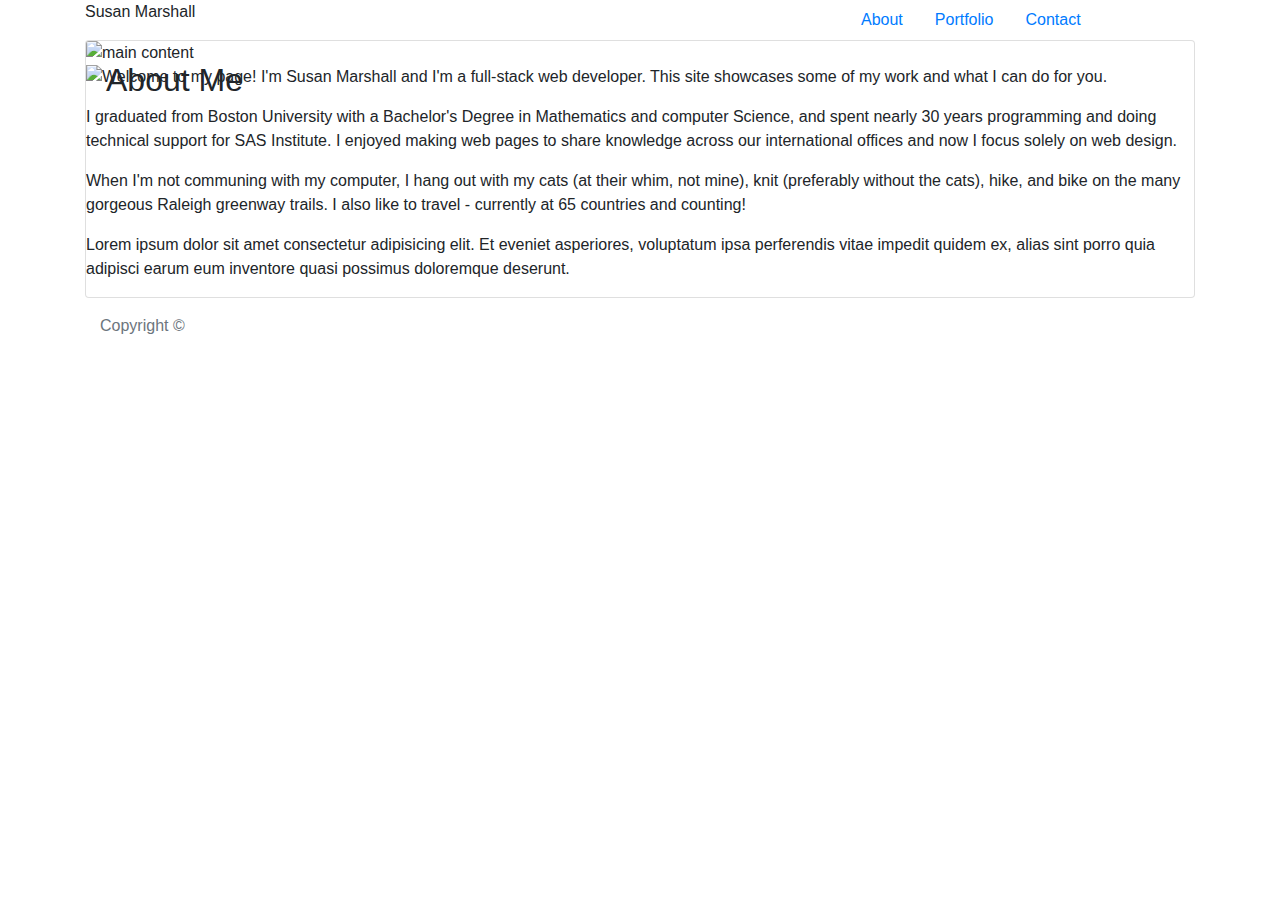
==== index.html @ fd186c39 "First attempt at using Bootstrap, pushing so I can pull to the laptop for class" ====
<!DOCTYPE html>
<html lang="en">
<head>
    <meta charset="UTF-8">
    <meta name="viewport" content="width=device-width, initial-scale=1.0">
    <meta http-equiv="X-UA-Compatible" content="ie=edge">
    <link rel="stylesheet" href="https://stackpath.bootstrapcdn.com/bootstrap/4.3.1/css/bootstrap.min.css" integrity="sha384-ggOyR0iXCbMQv3Xipma34MD+dH/1fQ784/j6cY/iJTQUOhcWr7x9JvoRxT2MZw1T" crossorigin="anonymous">
    <link rel="stylesheet" type="text/css" href="assets/css/common.css">
    <link rel="stylesheet" type="text/css" href="assets/css/index.css">
    <title>Portfolio</title>
</head>
<body class="d-flex flex-column h-100">

<div class="container">
    <!-- header row -->
    <div class="row">
        <div class="col-lg-8 justify-content-left">
            <div class="id="tab">
                    Susan Marshall 
            </div>
        </div>
        <div class="col-lg-4 justify-content-right">
            <nav class="nav">
                <a class="nav-link active" href="index.html">About</a>   
                <a class="nav-link" href="portfolio.html">Portfolio</a>
                <a class="nav-link" href="contact.html">Contact</a>
            </nav>
        </div>
        
    </div>
     
    <!-- main content area -->
    <div class="row">
         
        <div class="col" width="100%" height="100%"> 
        <div class="card" id="content">
             <img src="../images/light-grey-terrazzo.png" class="card-img" alt="main content">
            <div class="card-img-overlay">
                <h2 class="card-title">
                    About Me
                </h2>
            </div>
            <div class="card-text">
                <img src="assets/images/SusanMarshall.jpg" style="float: left;">
                <p>
                    Welcome to my page!  I'm Susan Marshall and I'm a full-stack web developer. 
                    This site showcases some of my work and what I can do for you.  
                </p>
                <p>
                    I graduated from Boston University with a Bachelor's Degree in Mathematics and computer
                    Science, and spent nearly 30 years programming and doing technical support for SAS 
                    Institute.  I enjoyed making web pages to share knowledge across our international
                    offices and now I focus solely on web design.  
                </p>
                <p>
                    When I'm not communing with my computer, I hang out with my cats (at their 
                    whim, not mine), knit (preferably without the cats), hike, and bike on the 
                    many gorgeous Raleigh greenway trails.  I also like to travel - currently at 
                    65 countries and counting!  
                </p>
                <p>
                    Lorem ipsum dolor sit amet consectetur adipisicing elit. Et eveniet asperiores, voluptatum ipsa perferendis vitae impedit quidem ex, alias sint porro quia adipisci earum eum inventore quasi possimus doloremque deserunt.
                </p>
               
            </div>
        </div>
    </div>
    </div>

    <!--div class="row" width="100%" -->
        <footer class="footer mt-auto py-3">
            <div class="container">
                <span class="text-muted"> Copyright &copy; </span>  
            </div>
        </footer>
    <!-- /div --> 
</div>    
<script src="https://code.jquery.com/jquery-3.3.1.slim.min.js" integrity="sha384-q8i/X+965DzO0rT7abK41JStQIAqVgRVzpbzo5smXKp4YfRvH+8abtTE1Pi6jizo" crossorigin="anonymous"></script>
<script src="https://cdnjs.cloudflare.com/ajax/libs/popper.js/1.14.7/umd/popper.min.js" integrity="sha384-UO2eT0CpHqdSJQ6hJty5KVphtPhzWj9WO1clHTMGa3JDZwrnQq4sF86dIHNDz0W1" crossorigin="anonymous"></script>
<script src="https://stackpath.bootstrapcdn.com/bootstrap/4.3.1/js/bootstrap.min.js" integrity="sha384-JjSmVgyd0p3pXB1rRibZUAYoIIy6OrQ6VrjIEaFf/nJGzIxFDsf4x0xIM+B07jRM" crossorigin="anonymous"></script>
</body>
</html>
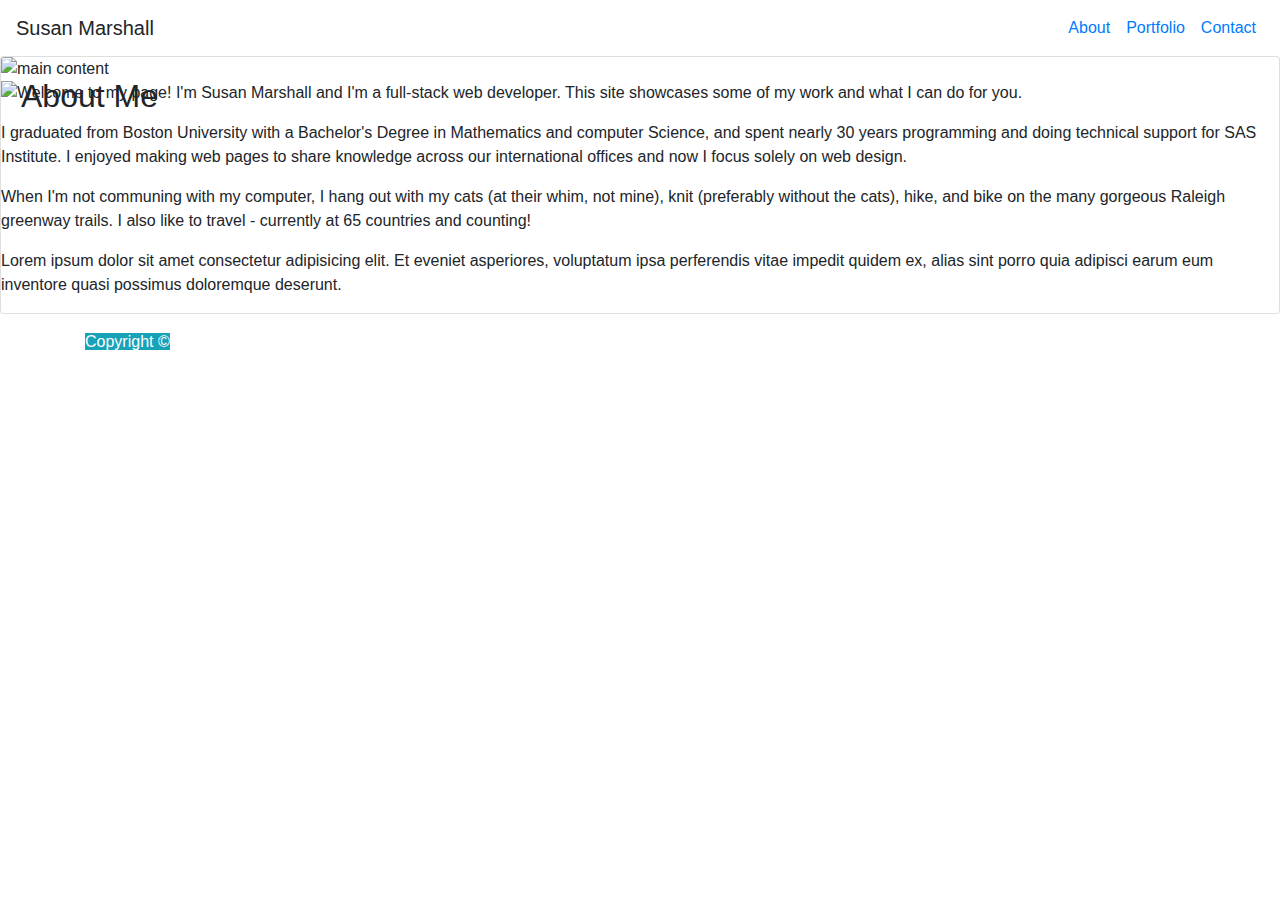
==== commit 0d30fa0d: "move changes from laptop to desktop, some changes to header area" ====
--- a/index.html
+++ b/index.html
@@ -1,82 +1,99 @@
 <!DOCTYPE html>
 <html lang="en">
+
 <head>
     <meta charset="UTF-8">
     <meta name="viewport" content="width=device-width, initial-scale=1.0">
     <meta http-equiv="X-UA-Compatible" content="ie=edge">
-    <link rel="stylesheet" href="https://stackpath.bootstrapcdn.com/bootstrap/4.3.1/css/bootstrap.min.css" integrity="sha384-ggOyR0iXCbMQv3Xipma34MD+dH/1fQ784/j6cY/iJTQUOhcWr7x9JvoRxT2MZw1T" crossorigin="anonymous">
+    <link rel="stylesheet" href="https://stackpath.bootstrapcdn.com/bootstrap/4.3.1/css/bootstrap.min.css"
+        integrity="sha384-ggOyR0iXCbMQv3Xipma34MD+dH/1fQ784/j6cY/iJTQUOhcWr7x9JvoRxT2MZw1T" crossorigin="anonymous">
     <link rel="stylesheet" type="text/css" href="assets/css/common.css">
     <link rel="stylesheet" type="text/css" href="assets/css/index.css">
     <title>Portfolio</title>
 </head>
+
 <body class="d-flex flex-column h-100">
 
-<div class="container">
+    <!-- <div class="container"> -->
     <!-- header row -->
-    <div class="row">
-        <div class="col-lg-8 justify-content-left">
-            <div class="id="tab">
-                    Susan Marshall 
-            </div>
+    <nav class="navbar navbar-expand-md">
+        <div class="navbar-brand" id="tab">
+            Susan Marshall
         </div>
-        <div class="col-lg-4 justify-content-right">
-            <nav class="nav">
-                <a class="nav-link active" href="index.html">About</a>   
-                <a class="nav-link" href="portfolio.html">Portfolio</a>
-                <a class="nav-link" href="contact.html">Contact</a>
-            </nav>
+
+        <div class="collapse navbar-collapse justify-content-end" id="main-navigation">
+            <ul class="navbar-nav">
+                <li class="nav-item">
+                    <a class="nav-link" href="index.html">About</a>
+                </li>
+                <li class="nav-item">
+                    <a class="nav-link" href="portfolio.html">Portfolio</a>
+                </li>
+                <li class="nav-item">
+                    <a class="nav-link" href=contact.html">Contact</a>
+                </li>
+            </ul>
         </div>
-        
-    </div>
-     
+
+    </nav>
+
     <!-- main content area -->
     <div class="row">
-         
-        <div class="col" width="100%" height="100%"> 
-        <div class="card" id="content">
-             <img src="../images/light-grey-terrazzo.png" class="card-img" alt="main content">
-            <div class="card-img-overlay">
-                <h2 class="card-title">
-                    About Me
-                </h2>
-            </div>
-            <div class="card-text">
-                <img src="assets/images/SusanMarshall.jpg" style="float: left;">
-                <p>
-                    Welcome to my page!  I'm Susan Marshall and I'm a full-stack web developer. 
-                    This site showcases some of my work and what I can do for you.  
-                </p>
-                <p>
-                    I graduated from Boston University with a Bachelor's Degree in Mathematics and computer
-                    Science, and spent nearly 30 years programming and doing technical support for SAS 
-                    Institute.  I enjoyed making web pages to share knowledge across our international
-                    offices and now I focus solely on web design.  
-                </p>
-                <p>
-                    When I'm not communing with my computer, I hang out with my cats (at their 
-                    whim, not mine), knit (preferably without the cats), hike, and bike on the 
-                    many gorgeous Raleigh greenway trails.  I also like to travel - currently at 
-                    65 countries and counting!  
-                </p>
-                <p>
-                    Lorem ipsum dolor sit amet consectetur adipisicing elit. Et eveniet asperiores, voluptatum ipsa perferendis vitae impedit quidem ex, alias sint porro quia adipisci earum eum inventore quasi possimus doloremque deserunt.
-                </p>
-               
+
+        <div class="col" width="100%" height="100%">
+            <div class="card" id="content">
+                <img src="../images/light-grey-terrazzo.png" class="card-img" alt="main content">
+                <div class="card-img-overlay">
+                    <h2 class="card-title">
+                        About Me
+                    </h2>
+                </div>
+                <div class="card-text">
+                    <img src="assets/images/SusanMarshall.jpg" style="float: left;">
+                    <p>
+                        Welcome to my page! I'm Susan Marshall and I'm a full-stack web developer.
+                        This site showcases some of my work and what I can do for you.
+                    </p>
+                    <p>
+                        I graduated from Boston University with a Bachelor's Degree in Mathematics and computer
+                        Science, and spent nearly 30 years programming and doing technical support for SAS
+                        Institute. I enjoyed making web pages to share knowledge across our international
+                        offices and now I focus solely on web design.
+                    </p>
+                    <p>
+                        When I'm not communing with my computer, I hang out with my cats (at their
+                        whim, not mine), knit (preferably without the cats), hike, and bike on the
+                        many gorgeous Raleigh greenway trails. I also like to travel - currently at
+                        65 countries and counting!
+                    </p>
+                    <p>
+                        Lorem ipsum dolor sit amet consectetur adipisicing elit. Et eveniet asperiores, voluptatum ipsa
+                        perferendis vitae impedit quidem ex, alias sint porro quia adipisci earum eum inventore quasi
+                        possimus doloremque deserunt.
+                    </p>
+
+                </div>
             </div>
         </div>
     </div>
-    </div>
 
     <!--div class="row" width="100%" -->
-        <footer class="footer mt-auto py-3">
-            <div class="container">
-                <span class="text-muted"> Copyright &copy; </span>  
-            </div>
-        </footer>
-    <!-- /div --> 
-</div>    
-<script src="https://code.jquery.com/jquery-3.3.1.slim.min.js" integrity="sha384-q8i/X+965DzO0rT7abK41JStQIAqVgRVzpbzo5smXKp4YfRvH+8abtTE1Pi6jizo" crossorigin="anonymous"></script>
-<script src="https://cdnjs.cloudflare.com/ajax/libs/popper.js/1.14.7/umd/popper.min.js" integrity="sha384-UO2eT0CpHqdSJQ6hJty5KVphtPhzWj9WO1clHTMGa3JDZwrnQq4sF86dIHNDz0W1" crossorigin="anonymous"></script>
-<script src="https://stackpath.bootstrapcdn.com/bootstrap/4.3.1/js/bootstrap.min.js" integrity="sha384-JjSmVgyd0p3pXB1rRibZUAYoIIy6OrQ6VrjIEaFf/nJGzIxFDsf4x0xIM+B07jRM" crossorigin="anonymous"></script>
+    <footer class="footer mt-auto py-3">
+        <div class="container">
+            <span class="text-white bg-info"> Copyright &copy; </span>
+        </div>
+    </footer>
+    <!-- /div -->
+    <!-- </div>     -->
+    <script src="https://code.jquery.com/jquery-3.3.1.slim.min.js"
+        integrity="sha384-q8i/X+965DzO0rT7abK41JStQIAqVgRVzpbzo5smXKp4YfRvH+8abtTE1Pi6jizo"
+        crossorigin="anonymous"></script>
+    <script src="https://cdnjs.cloudflare.com/ajax/libs/popper.js/1.14.7/umd/popper.min.js"
+        integrity="sha384-UO2eT0CpHqdSJQ6hJty5KVphtPhzWj9WO1clHTMGa3JDZwrnQq4sF86dIHNDz0W1"
+        crossorigin="anonymous"></script>
+    <script src="https://stackpath.bootstrapcdn.com/bootstrap/4.3.1/js/bootstrap.min.js"
+        integrity="sha384-JjSmVgyd0p3pXB1rRibZUAYoIIy6OrQ6VrjIEaFf/nJGzIxFDsf4x0xIM+B07jRM"
+        crossorigin="anonymous"></script>
 </body>
+
 </html>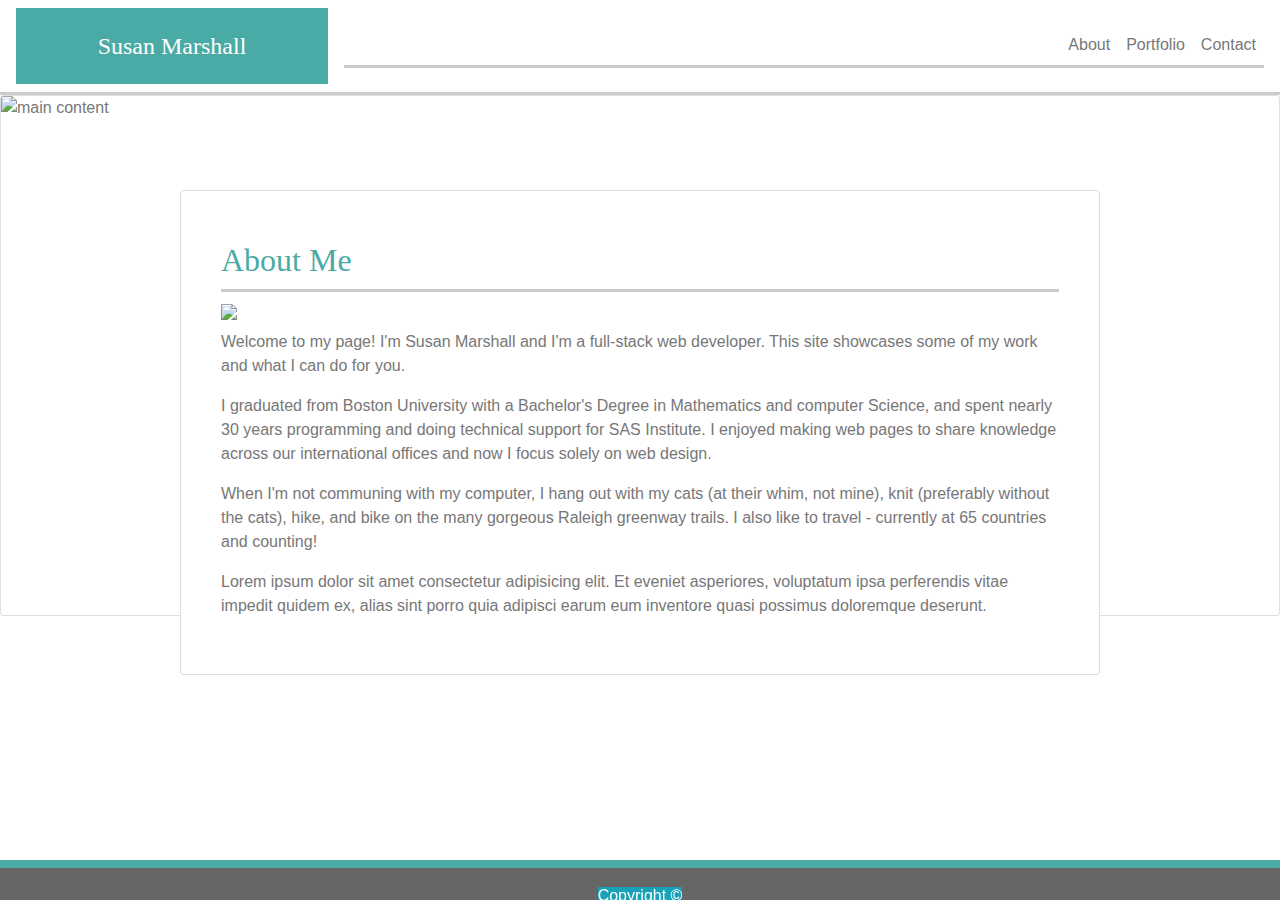
==== commit 03cedcca: "Progress on index/About page" ====
--- a/index.html
+++ b/index.html
@@ -9,72 +9,84 @@
         integrity="sha384-ggOyR0iXCbMQv3Xipma34MD+dH/1fQ784/j6cY/iJTQUOhcWr7x9JvoRxT2MZw1T" crossorigin="anonymous">
     <link rel="stylesheet" type="text/css" href="assets/css/common.css">
     <link rel="stylesheet" type="text/css" href="assets/css/index.css">
-    <title>Portfolio</title>
+    <title>About</title>
 </head>
 
 <body class="d-flex flex-column h-100">
 
     <!-- <div class="container"> -->
     <!-- header row -->
-    <nav class="navbar navbar-expand-md">
-        <div class="navbar-brand" id="tab">
-            Susan Marshall
-        </div>
+    <div id="headerarea">
 
-        <div class="collapse navbar-collapse justify-content-end" id="main-navigation">
-            <ul class="navbar-nav">
-                <li class="nav-item">
-                    <a class="nav-link" href="index.html">About</a>
-                </li>
-                <li class="nav-item">
-                    <a class="nav-link" href="portfolio.html">Portfolio</a>
-                </li>
-                <li class="nav-item">
-                    <a class="nav-link" href=contact.html">Contact</a>
-                </li>
-            </ul>
-        </div>
+        <nav class="navbar navbar-expand-sm" id="headercontent">
+            <div class="navbar-brand" id="tab">
+                Susan Marshall
+            </div>
 
-    </nav>
+            <div class="collapse navbar-collapse justify-content-end" id="main-navigation">
+                <ul class="navbar-nav">
+                    <li class="nav-item">
+                        <a class="nav-link" href="index.html">About</a>
+                    </li>
+                    <li class="nav-item">
+                        <a class="nav-link" href="portfolio.html">Portfolio</a>
+                    </li>
+                    <li class="nav-item">
+                        <a class="nav-link" href=contact.html">Contact</a>
+                    </li>
+                </ul>
+            </div>
+
+        </nav>
+
+    </div>
 
     <!-- main content area -->
-    <div class="row">
+    <div class="card" id="backwall">
+        <img src="assets/images/light-grey-terrazzo.png" class="card-img" alt="main content">
+        <!-- <div class="card"> -->
 
-        <div class="col" width="100%" height="100%">
-            <div class="card" id="content">
-                <img src="../images/light-grey-terrazzo.png" class="card-img" alt="main content">
-                <div class="card-img-overlay">
-                    <h2 class="card-title">
-                        About Me
-                    </h2>
+            <!-- <div class="col" width="100%" height="100%"> -->
+                <div class="card" id="content">
+                    
+                    <div class="card-body">
+                        <h2 class="card-title">
+                            About Me
+                        </h2>
+                        <!-- </div> -->
+                        <div class="card-text">
+                            <img src="assets/images/SusanMarshall.jpg" class="float-left">
+                            <div class="float-right">
+                                <p>
+                                    Welcome to my page! I'm Susan Marshall and I'm a full-stack web developer.
+                                    This site showcases some of my work and what I can do for you.
+                                </p>
+                                <p>
+                                    I graduated from Boston University with a Bachelor's Degree in Mathematics and computer
+                                    Science, and spent nearly 30 years programming and doing technical support for SAS
+                                    Institute. I enjoyed making web pages to share knowledge across our international
+                                    offices and now I focus solely on web design.
+                                </p>
+                                <p>
+                                    When I'm not communing with my computer, I hang out with my cats (at their
+                                    whim, not mine), knit (preferably without the cats), hike, and bike on the
+                                    many gorgeous Raleigh greenway trails. I also like to travel - currently at
+                                    65 countries and counting!
+                                </p>
+                                <p>
+                                    Lorem ipsum dolor sit amet consectetur adipisicing elit. Et eveniet asperiores,
+                                    voluptatum
+                                    ipsa
+                                    perferendis vitae impedit quidem ex, alias sint porro quia adipisci earum eum inventore
+                                    quasi
+                                    possimus doloremque deserunt.
+                                </p>
+                            </div>
+
+                        </div>
+                    </div>
                 </div>
-                <div class="card-text">
-                    <img src="assets/images/SusanMarshall.jpg" style="float: left;">
-                    <p>
-                        Welcome to my page! I'm Susan Marshall and I'm a full-stack web developer.
-                        This site showcases some of my work and what I can do for you.
-                    </p>
-                    <p>
-                        I graduated from Boston University with a Bachelor's Degree in Mathematics and computer
-                        Science, and spent nearly 30 years programming and doing technical support for SAS
-                        Institute. I enjoyed making web pages to share knowledge across our international
-                        offices and now I focus solely on web design.
-                    </p>
-                    <p>
-                        When I'm not communing with my computer, I hang out with my cats (at their
-                        whim, not mine), knit (preferably without the cats), hike, and bike on the
-                        many gorgeous Raleigh greenway trails. I also like to travel - currently at
-                        65 countries and counting!
-                    </p>
-                    <p>
-                        Lorem ipsum dolor sit amet consectetur adipisicing elit. Et eveniet asperiores, voluptatum ipsa
-                        perferendis vitae impedit quidem ex, alias sint porro quia adipisci earum eum inventore quasi
-                        possimus doloremque deserunt.
-                    </p>
-
-                </div>
-            </div>
-        </div>
+        <!-- </div> -->
     </div>
 
     <!--div class="row" width="100%" -->
--- a/assets/css/common.css
+++ b/assets/css/common.css
@@ -0,0 +1,135 @@
+body {
+    color: #777777;
+    min-height: 100%;
+    margin: 0px;
+    padding: 0px;
+    font-family: Arial, "Helvetica Neue", Helvetica, sans-serif;
+}
+
+
+#headerarea {
+    height: 10%; 
+    width: 100%;
+    background-color: white; 
+    border-color: #ccc;
+    border-style: none none solid none; 
+    border-width: 3px; 
+    /* position: fixed; */ 
+    margin: 0;
+    left: 0;
+}
+
+#main-navigation {
+    border-color: #ccc;
+    border-style: none none solid none; 
+    border-width: 3px; 
+    margin: 0;
+    left: 0;
+}
+
+#headercontent {
+    display: flex;
+    justify-content: space-between;
+    /* max-width: 960px; */ 
+    margin: 0 auto; 
+}
+
+#tab {
+    font-family: Georgia, Times, "Times New Roman", serif; 
+    font-size: 24px;
+    color: white;
+    background-color: #4aaaa5; 
+    align-content: flex-end;
+    width: 25%;
+    padding: 20px 0px; 
+    text-align: center;
+}
+
+#navbar {
+    color: #777;
+    height: 80px;  /* not sure why 10% would not work */
+    display: flex;
+    justify-content: space-between;
+    align-items: center;
+    width: 20%; 
+    font-family: Arial, "Helvetica Neue", Helvetica, sans-serif;
+}
+
+a {
+    color: #777;
+    text-decoration: none;
+    font-family: Arial, "Helvetica Neue", Helvetica, sans-serif;
+} 
+
+a:hover {
+    text-decoration: underline;
+}
+
+
+h1 {
+    font-family: Georgia, Times, "Times New Roman", serif; 
+    color: white;
+    background-color: #4aaaa5; 
+}
+
+
+h2 {
+    font-family: Georgia, Times, "Times New Roman", serif; 
+    color: #4aaaa5;
+    border-color: #ccc;
+    border-style:  none none solid none; 
+    border-width: 3px;
+    padding: 10px 0px; 
+}
+
+
+.backwall {
+    background-image: url("../images/light-grey-terrazzo.png");
+    background-repeat: no-repeat;
+    background-size:cover;
+    width: 100%;
+    height: calc(90% - 20px);
+    /*position: fixed;
+    top: 9%;
+    */
+    min-height: 100vh;
+    overflow: hidden;
+    display: block;
+    position: relative;
+    padding-bottom: 48px; 
+}
+
+#content {
+    max-width: 920px;
+    margin: 0px auto;  
+    padding: 20px;
+    position: relative; 
+    top: 60px; 
+    background: white; 
+    border: solid 1px #ddd; 
+}
+ 
+footer {
+    border-top: 8px solid #4aaaa5;
+    background-color: #666666;
+    color: white;
+    text-align: center;
+    padding-top: 20px;
+    height: 20px;
+    position: fixed;
+    bottom: 0; 
+    left: 0;
+    width: 100%;
+}
+ 
+
+
+/*
+   * Teal color (used for headings and backgrounds): `#4aaaa5`
+   * Regular font color (used for paragraphs and all text besides the headings): `#777777`
+   * Main header background color: `#ffffff`
+   * Main header border color: `#cccccc`
+   * Footer background color: `#666666`
+   * Main content background color: `#ffffff`
+   * Main content border color: `#dddddd`
+   */--- a/assets/css/index.css
+++ b/assets/css/index.css
@@ -0,0 +1,19 @@
+/* style unique to the index.html page */    
+
+#bio { 
+    float: left;
+}
+
+img { 
+    margin: 0px 10px 10px 0px; 
+}
+
+ /*
+   * Teal color (used for headings and backgrounds): `#4aaaa5`
+   * Regular font color (used for paragraphs and all text besides the headings): `#777777`
+   * Main header background color: `#ffffff`
+   * Main header border color: `#cccccc`
+   * Footer background color: `#666666`
+   * Main content background color: `#ffffff`
+   * Main content border color: `#dddddd`
+   */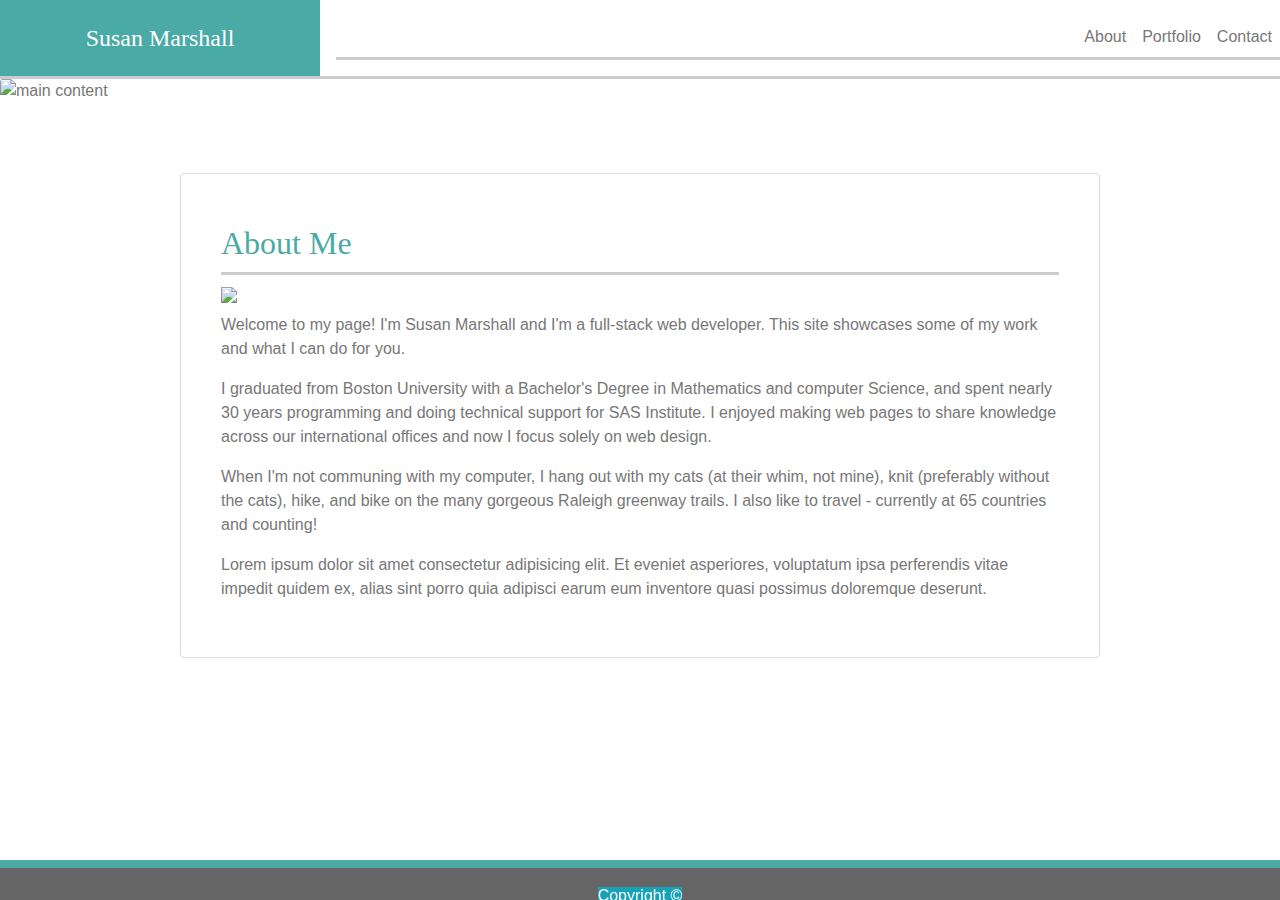
==== commit d9f632e7: "Pushing files to move to laptop" ====
--- a/index.html
+++ b/index.html
@@ -18,8 +18,8 @@
     <!-- header row -->
     <div id="headerarea">
 
-        <nav class="navbar navbar-expand-sm" id="headercontent">
-            <div class="navbar-brand" id="tab">
+        <nav class="navbar navbar-expand-sm p-0" id="headercontent">
+            <div class="navbar-brand " id="tab">
                 Susan Marshall
             </div>
 
@@ -32,7 +32,7 @@
                         <a class="nav-link" href="portfolio.html">Portfolio</a>
                     </li>
                     <li class="nav-item">
-                        <a class="nav-link" href=contact.html">Contact</a>
+                        <a class="nav-link" href="contact.html">Contact</a>
                     </li>
                 </ul>
             </div>
@@ -42,7 +42,7 @@
     </div>
 
     <!-- main content area -->
-    <div class="card" id="backwall">
+    <div class="section" id="backwall">
         <img src="assets/images/light-grey-terrazzo.png" class="card-img" alt="main content">
         <!-- <div class="card"> -->
 
--- a/assets/css/common.css
+++ b/assets/css/common.css
@@ -31,7 +31,8 @@
     display: flex;
     justify-content: space-between;
     /* max-width: 960px; */ 
-    margin: 0 auto; 
+    margin: 0 auto;
+    padding: 0; 
 }
 
 #tab {
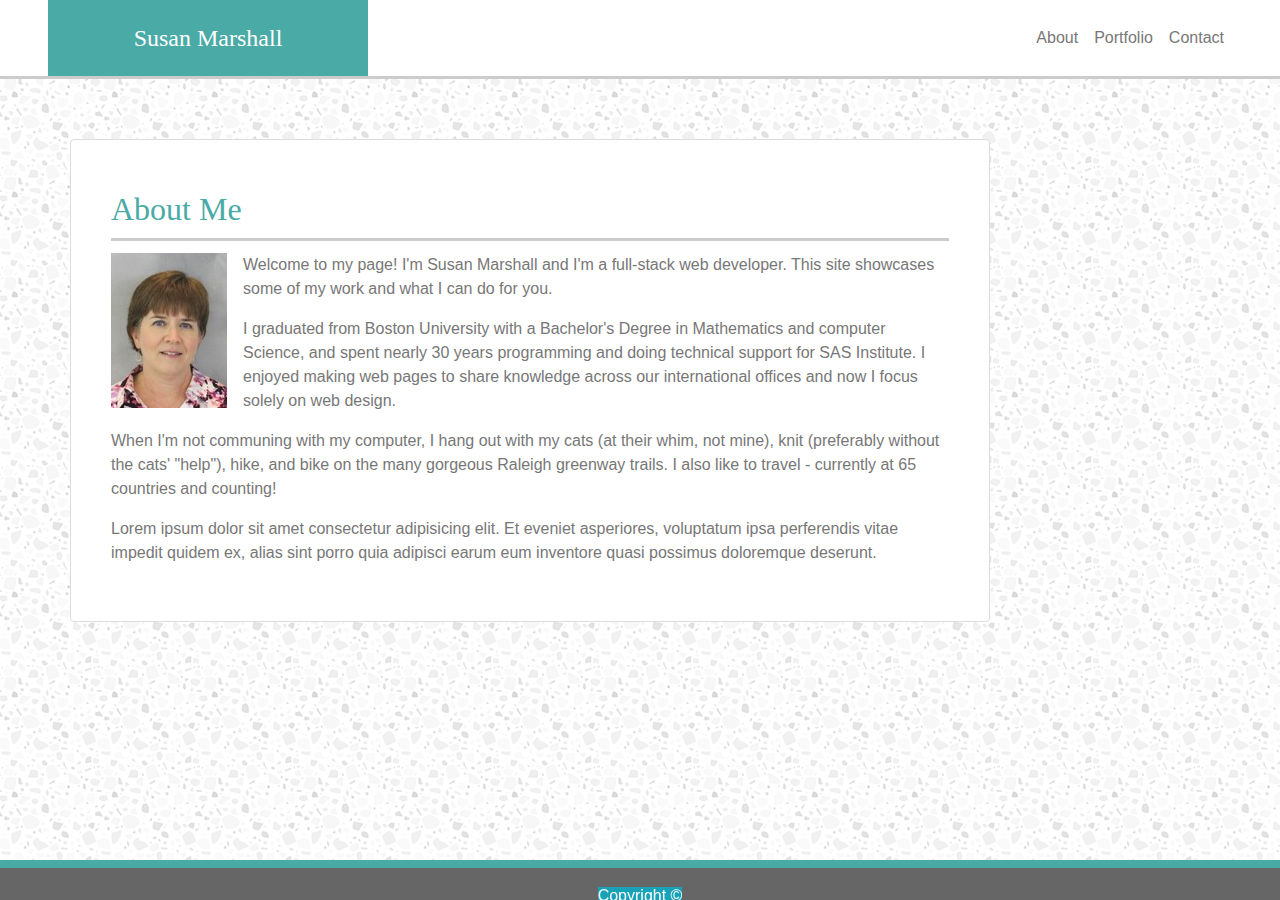
==== commit c153ff58: "corrected extra line on nav bar, move back to desktop" ====
--- a/index.html
+++ b/index.html
@@ -17,13 +17,13 @@
     <!-- <div class="container"> -->
     <!-- header row -->
     <div id="headerarea">
-
-        <nav class="navbar navbar-expand-sm p-0" id="headercontent">
-            <div class="navbar-brand " id="tab">
+        <!-- try this as a row and set the pieces to 12 columns at a certain size, need outer container -->
+        <nav class="navbar navbar-expand-sm p-0 d-flex" id="headercontent">
+            <div class="navbar-brand ml-5 align-self-left" id="tab">
                 Susan Marshall
             </div>
 
-            <div class="collapse navbar-collapse justify-content-end" id="main-navigation">
+            <div class="justify-content-end mr-5 align-self-right" id="main-navigation">
                 <ul class="navbar-nav">
                     <li class="nav-item">
                         <a class="nav-link" href="index.html">About</a>
@@ -42,12 +42,12 @@
     </div>
 
     <!-- main content area -->
-    <div class="section" id="backwall">
-        <img src="assets/images/light-grey-terrazzo.png" class="card-img" alt="main content">
+    <div class="container m-auto p-0 w-100 h-100" id="backwall">
+        <!-- <img src="assets/images/light-grey-terrazzo.png" class="w-100 h-100" alt="main content"> -->
         <!-- <div class="card"> -->
 
             <!-- <div class="col" width="100%" height="100%"> -->
-                <div class="card" id="content">
+                <div class="card w-100 m-0" id="content">
                     
                     <div class="card-body">
                         <h2 class="card-title">
@@ -55,8 +55,8 @@
                         </h2>
                         <!-- </div> -->
                         <div class="card-text">
-                            <img src="assets/images/SusanMarshall.jpg" class="float-left">
-                            <div class="float-right">
+                            <img src="assets/images/SusanMarshall.jpg" class="float-md-left mr-md-3 mb-md-3">
+    
                                 <p>
                                     Welcome to my page! I'm Susan Marshall and I'm a full-stack web developer.
                                     This site showcases some of my work and what I can do for you.
@@ -69,7 +69,7 @@
                                 </p>
                                 <p>
                                     When I'm not communing with my computer, I hang out with my cats (at their
-                                    whim, not mine), knit (preferably without the cats), hike, and bike on the
+                                    whim, not mine), knit (preferably without the cats' "help"), hike, and bike on the
                                     many gorgeous Raleigh greenway trails. I also like to travel - currently at
                                     65 countries and counting!
                                 </p>
@@ -81,7 +81,6 @@
                                     quasi
                                     possimus doloremque deserunt.
                                 </p>
-                            </div>
 
                         </div>
                     </div>
--- a/assets/css/common.css
+++ b/assets/css/common.css
@@ -4,6 +4,7 @@
     margin: 0px;
     padding: 0px;
     font-family: Arial, "Helvetica Neue", Helvetica, sans-serif;
+    background-image: url("../images/light-grey-terrazzo.png")!important;
 }
 
 
@@ -19,6 +20,7 @@
     left: 0;
 }
 
+/*
 #main-navigation {
     border-color: #ccc;
     border-style: none none solid none; 
@@ -26,7 +28,7 @@
     margin: 0;
     left: 0;
 }
-
+*/
 #headercontent {
     display: flex;
     justify-content: space-between;
@@ -85,7 +87,7 @@
 
 
 .backwall {
-    background-image: url("../images/light-grey-terrazzo.png");
+    background-image: url("../images/light-grey-terrazzo.png")!important;
     background-repeat: no-repeat;
     background-size:cover;
     width: 100%;
--- a/assets/css/index.css
+++ b/assets/css/index.css
@@ -5,7 +5,7 @@
 }
 
 img { 
-    margin: 0px 10px 10px 0px; 
+     
 }
 
  /*
@@ -16,4 +16,21 @@
    * Footer background color: `#666666`
    * Main content background color: `#ffffff`
    * Main content border color: `#dddddd`
-   */+   */
+
+   @media screen and (max-width: 640px) {
+    /* The body's bg color will be #333 */
+    img {
+      width: auto; 
+    }
+
+    #tab { 
+        width: 100%; 
+        margin-left: 0!important;
+    }
+
+    #headerarea {
+        height: 20%; 
+    }
+}
+
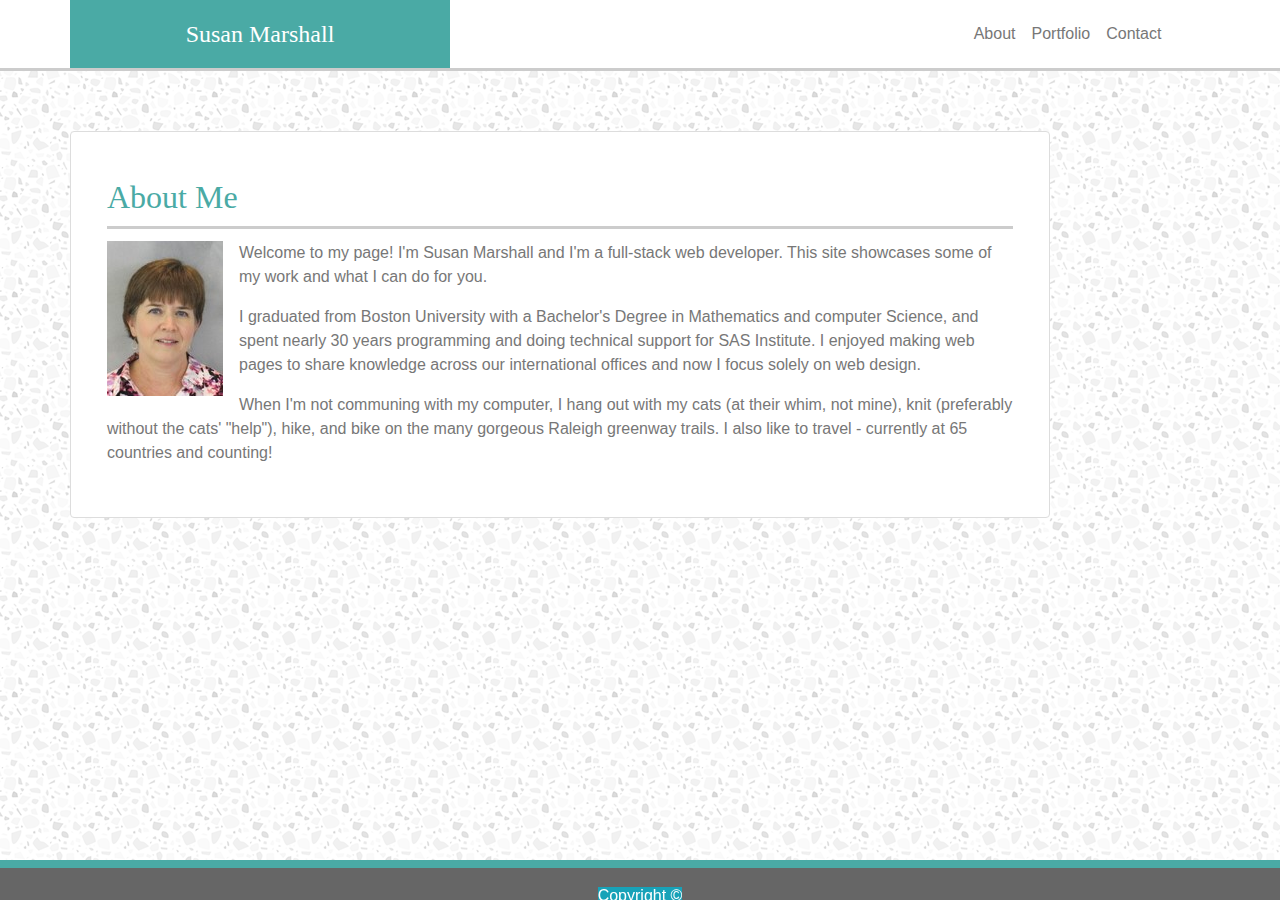
==== commit 7ee8da0c: "Navigation and header working entirely with bootstrap" ====
--- a/index.html
+++ b/index.html
@@ -14,77 +14,78 @@
 
 <body class="d-flex flex-column h-100">
 
-    <!-- <div class="container"> -->
-    <!-- header row -->
+    <!-- headerarea - entire screen width, background and border defined in css, if used  -->
+    <!-- w-100 class it lost other settings -->
+
     <div id="headerarea">
-        <!-- try this as a row and set the pieces to 12 columns at a certain size, need outer container -->
-        <nav class="navbar navbar-expand-sm p-0 d-flex" id="headercontent">
-            <div class="navbar-brand ml-5 align-self-left" id="tab">
-                Susan Marshall
+
+        <div class="container">
+             
+            <div class="row justify-content-between">
+                <!-- justify-content-center did not center text so have text-align in css -->
+                <div class="col col-md-4 col-12 align-self-left justify-content-center p-3" id="tab">
+                    Susan Marshall
+                </div>
+
+                <nav class="navbar navbar-expand col col-md-3 col-12 justify-content-center" id="main-navigation">   
+
+                    <ul class="navbar-nav">
+                        <li class="nav-item">
+                            <a class="nav-link" href="index.html">About</a>
+                        </li>
+                        <li class="nav-item">
+                            <a class="nav-link" href="portfolio.html">Portfolio</a>
+                        </li>
+                        <li class="nav-item">
+                            <a class="nav-link" href="contact.html">Contact</a>
+                        </li>
+                    </ul>
+
+                </nav>
             </div>
-
-            <div class="justify-content-end mr-5 align-self-right" id="main-navigation">
-                <ul class="navbar-nav">
-                    <li class="nav-item">
-                        <a class="nav-link" href="index.html">About</a>
-                    </li>
-                    <li class="nav-item">
-                        <a class="nav-link" href="portfolio.html">Portfolio</a>
-                    </li>
-                    <li class="nav-item">
-                        <a class="nav-link" href="contact.html">Contact</a>
-                    </li>
-                </ul>
-            </div>
-
-        </nav>
+        </div>
+    </div>
 
     </div>
 
     <!-- main content area -->
+    <!-- not using backwall for anything - was originally the area with the wall paper -->
+    <!-- but that's now assigned to the body and overlaid with the header and footer -->
     <div class="container m-auto p-0 w-100 h-100" id="backwall">
-        <!-- <img src="assets/images/light-grey-terrazzo.png" class="w-100 h-100" alt="main content"> -->
-        <!-- <div class="card"> -->
 
-            <!-- <div class="col" width="100%" height="100%"> -->
-                <div class="card w-100 m-0" id="content">
+        <!-- setting max-width and top position in css -->
+        <div class="card w-100 m-0 p-3" id="content">
+
+            <div class="card-body">
+                <!-- border, color and font set in css -->
+                <h2 class="card-title">
+                    About Me
+                </h2>
+              
+                <div class="card-content">
                     
-                    <div class="card-body">
-                        <h2 class="card-title">
-                            About Me
-                        </h2>
-                        <!-- </div> -->
-                        <div class="card-text">
-                            <img src="assets/images/SusanMarshall.jpg" class="float-md-left mr-md-3 mb-md-3">
-    
-                                <p>
-                                    Welcome to my page! I'm Susan Marshall and I'm a full-stack web developer.
-                                    This site showcases some of my work and what I can do for you.
-                                </p>
-                                <p>
-                                    I graduated from Boston University with a Bachelor's Degree in Mathematics and computer
-                                    Science, and spent nearly 30 years programming and doing technical support for SAS
-                                    Institute. I enjoyed making web pages to share knowledge across our international
-                                    offices and now I focus solely on web design.
-                                </p>
-                                <p>
-                                    When I'm not communing with my computer, I hang out with my cats (at their
-                                    whim, not mine), knit (preferably without the cats' "help"), hike, and bike on the
-                                    many gorgeous Raleigh greenway trails. I also like to travel - currently at
-                                    65 countries and counting!
-                                </p>
-                                <p>
-                                    Lorem ipsum dolor sit amet consectetur adipisicing elit. Et eveniet asperiores,
-                                    voluptatum
-                                    ipsa
-                                    perferendis vitae impedit quidem ex, alias sint porro quia adipisci earum eum inventore
-                                    quasi
-                                    possimus doloremque deserunt.
-                                </p>
+                    <img src="assets/images/SusanMarshall.jpg" class="float-md-left mr-md-3 mb-md-3" id="biopic">
 
-                        </div>
-                    </div>
+                    <p>
+                        Welcome to my page! I'm Susan Marshall and I'm a full-stack web developer.
+                        This site showcases some of my work and what I can do for you.
+                    </p>
+                    <p>
+                        I graduated from Boston University with a Bachelor's Degree in Mathematics and computer
+                        Science, and spent nearly 30 years programming and doing technical support for SAS
+                        Institute. I enjoyed making web pages to share knowledge across our international
+                        offices and now I focus solely on web design.
+                    </p>
+                    <p>
+                        When I'm not communing with my computer, I hang out with my cats (at their
+                        whim, not mine), knit (preferably without the cats' "help"), hike, and bike on the
+                        many gorgeous Raleigh greenway trails. I also like to travel - currently at
+                        65 countries and counting!
+                    </p>
+
                 </div>
+            </div>
+        </div>
         <!-- </div> -->
     </div>
 
--- a/assets/css/common.css
+++ b/assets/css/common.css
@@ -9,32 +9,16 @@
 
 
 #headerarea {
-    height: 10%; 
     width: 100%;
     background-color: white; 
     border-color: #ccc;
     border-style: none none solid none; 
     border-width: 3px; 
-    /* position: fixed; */ 
-    margin: 0;
-    left: 0;
 }
 
-/*
+/* if want to style nav links */
 #main-navigation {
-    border-color: #ccc;
-    border-style: none none solid none; 
-    border-width: 3px; 
-    margin: 0;
-    left: 0;
-}
-*/
-#headercontent {
-    display: flex;
-    justify-content: space-between;
-    /* max-width: 960px; */ 
-    margin: 0 auto;
-    padding: 0; 
+    
 }
 
 #tab {
@@ -42,19 +26,11 @@
     font-size: 24px;
     color: white;
     background-color: #4aaaa5; 
-    align-content: flex-end;
-    width: 25%;
-    padding: 20px 0px; 
     text-align: center;
 }
 
 #navbar {
     color: #777;
-    height: 80px;  /* not sure why 10% would not work */
-    display: flex;
-    justify-content: space-between;
-    align-items: center;
-    width: 20%; 
     font-family: Arial, "Helvetica Neue", Helvetica, sans-serif;
 }
 
@@ -65,6 +41,7 @@
 } 
 
 a:hover {
+    /* this was lost when went to BS - can force with !important */
     text-decoration: underline;
 }
 
@@ -85,25 +62,8 @@
     padding: 10px 0px; 
 }
 
-
-.backwall {
-    background-image: url("../images/light-grey-terrazzo.png")!important;
-    background-repeat: no-repeat;
-    background-size:cover;
-    width: 100%;
-    height: calc(90% - 20px);
-    /*position: fixed;
-    top: 9%;
-    */
-    min-height: 100vh;
-    overflow: hidden;
-    display: block;
-    position: relative;
-    padding-bottom: 48px; 
-}
-
 #content {
-    max-width: 920px;
+    max-width: 980px;
     margin: 0px auto;  
     padding: 20px;
     position: relative; 
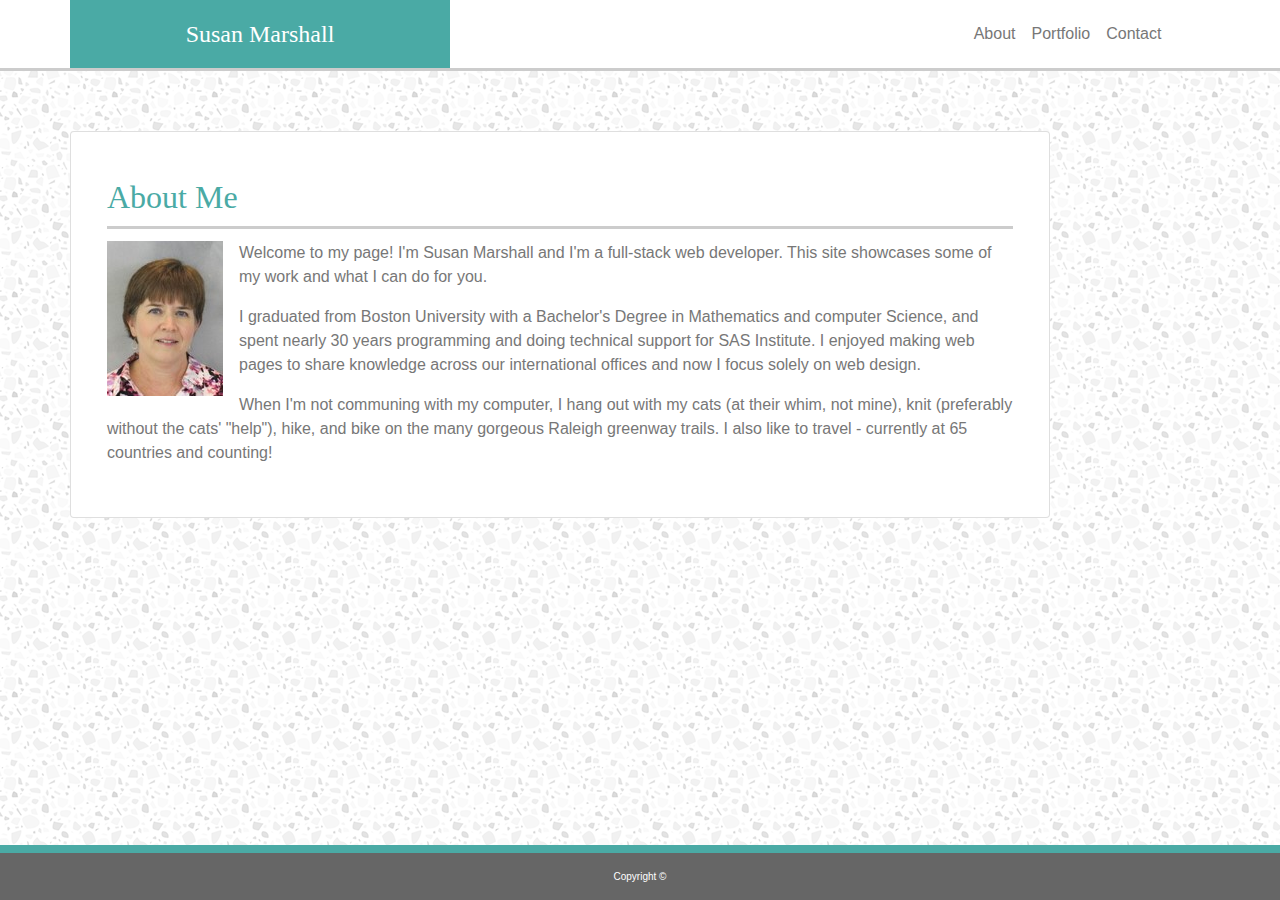
==== commit e7f402c1: "Index page completely finished - navigation and footer working properly" ====
--- a/index.html
+++ b/index.html
@@ -20,14 +20,14 @@
     <div id="headerarea">
 
         <div class="container">
-             
+
             <div class="row justify-content-between">
                 <!-- justify-content-center did not center text so have text-align in css -->
                 <div class="col col-md-4 col-12 align-self-left justify-content-center p-3" id="tab">
                     Susan Marshall
                 </div>
 
-                <nav class="navbar navbar-expand col col-md-3 col-12 justify-content-center" id="main-navigation">   
+                <nav class="navbar navbar-expand col col-md-3 col-12 justify-content-center" id="main-navigation">
 
                     <ul class="navbar-nav">
                         <li class="nav-item">
@@ -61,9 +61,9 @@
                 <h2 class="card-title">
                     About Me
                 </h2>
-              
+
                 <div class="card-content">
-                    
+                    <!-- from 768 to 640 styles from reboot override and stop the float -->
                     <img src="assets/images/SusanMarshall.jpg" class="float-md-left mr-md-3 mb-md-3" id="biopic">
 
                     <p>
@@ -86,13 +86,13 @@
                 </div>
             </div>
         </div>
-        <!-- </div> -->
+
     </div>
 
     <!--div class="row" width="100%" -->
     <footer class="footer mt-auto py-3">
         <div class="container">
-            <span class="text-white bg-info"> Copyright &copy; </span>
+            <span class="text-white"> Copyright &copy; </span>
         </div>
     </footer>
     <!-- /div -->
--- a/assets/css/common.css
+++ b/assets/css/common.css
@@ -64,12 +64,8 @@
 
 #content {
     max-width: 980px;
-    margin: 0px auto;  
-    padding: 20px;
     position: relative; 
     top: 60px; 
-    background: white; 
-    border: solid 1px #ddd; 
 }
  
 footer {
@@ -77,12 +73,10 @@
     background-color: #666666;
     color: white;
     text-align: center;
-    padding-top: 20px;
-    height: 20px;
     position: fixed;
     bottom: 0; 
-    left: 0;
     width: 100%;
+    font-size: x-small;
 }
  
 
--- a/assets/css/index.css
+++ b/assets/css/index.css
@@ -1,27 +1,15 @@
 /* style unique to the index.html page */    
 
-#bio { 
-    float: left;
-}
 
 img { 
      
 }
 
- /*
-   * Teal color (used for headings and backgrounds): `#4aaaa5`
-   * Regular font color (used for paragraphs and all text besides the headings): `#777777`
-   * Main header background color: `#ffffff`
-   * Main header border color: `#cccccc`
-   * Footer background color: `#666666`
-   * Main content background color: `#ffffff`
-   * Main content border color: `#dddddd`
-   */
-
    @media screen and (max-width: 640px) {
     /* The body's bg color will be #333 */
-    img {
-      width: auto; 
+    #biopic {
+      width: 100%; 
+      align: 
     }
 
     #tab { 
